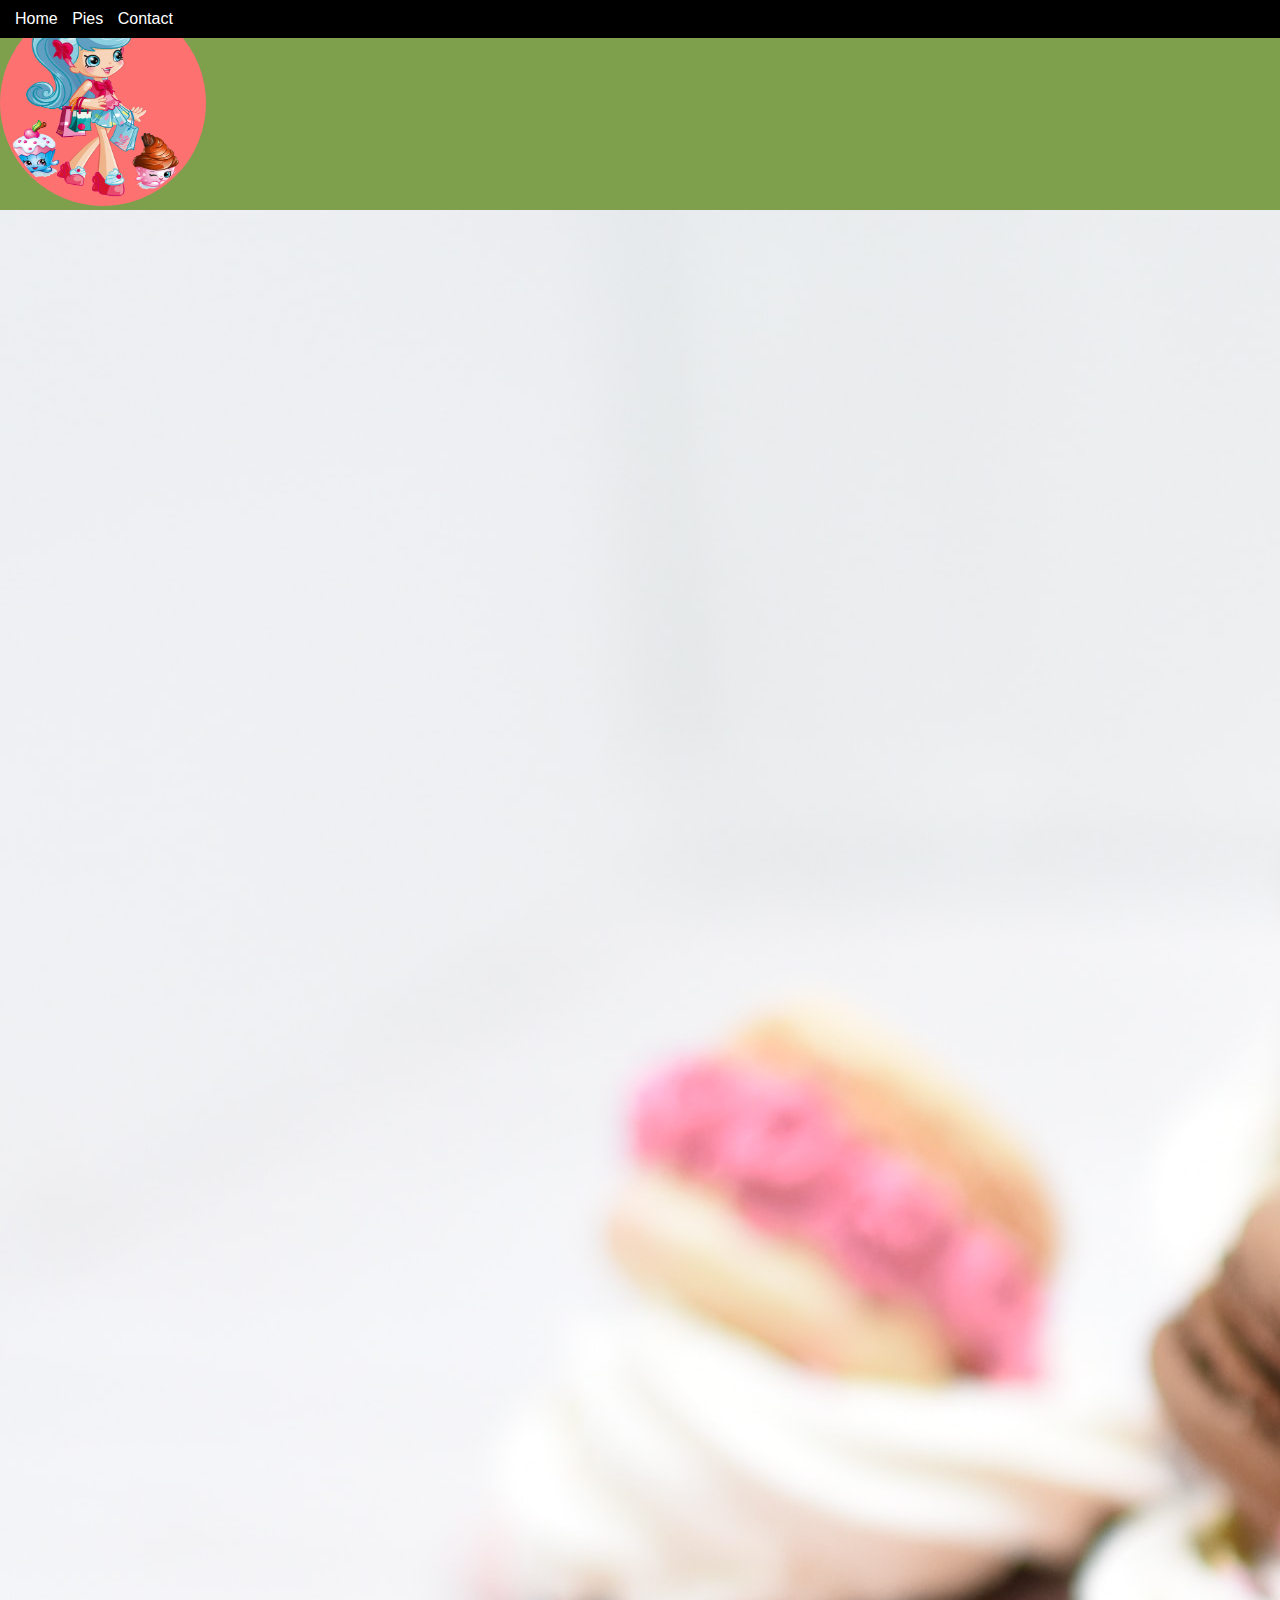
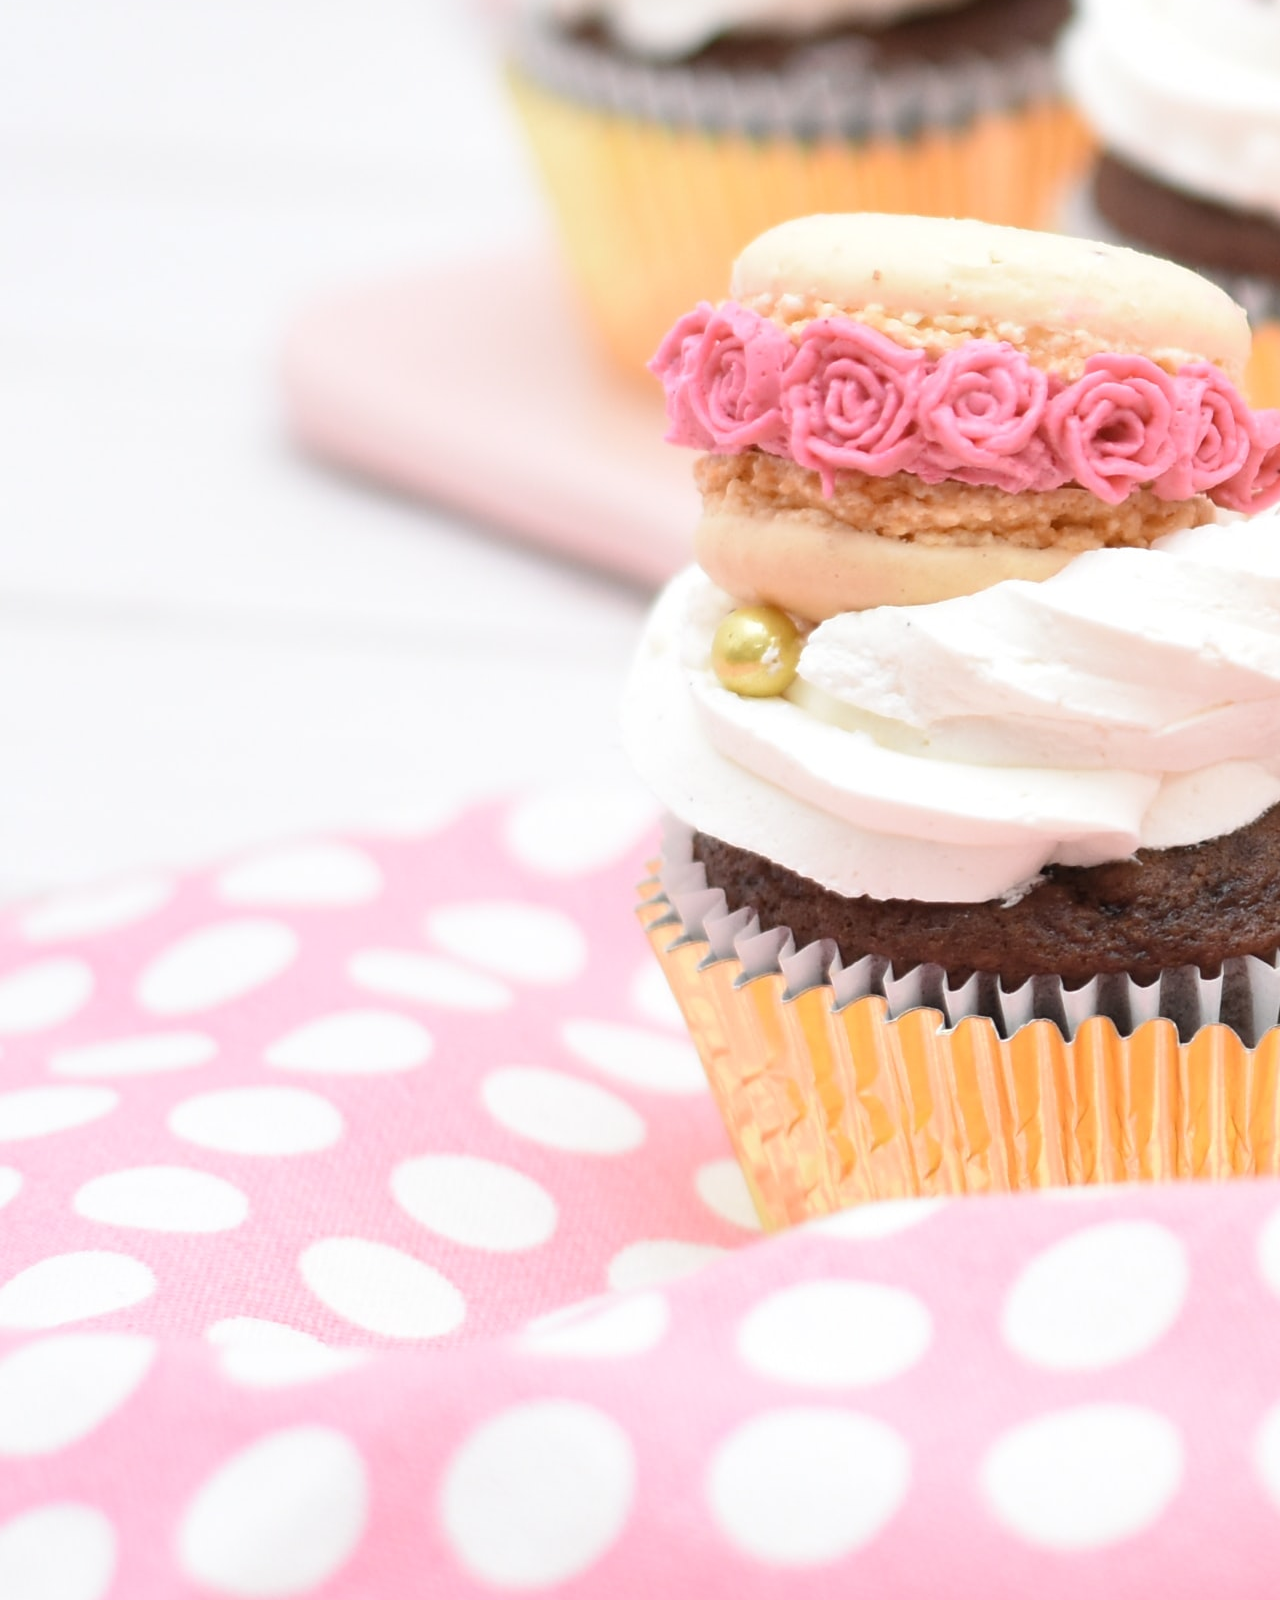
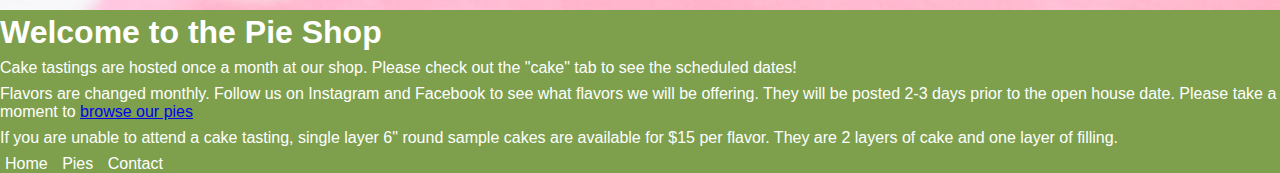
==== index.html @ 56a6ecb7 "html done" ====
<!DOCTYPE html>
<html lang="en">
<head>
  <meta charset="UTF-8">
  <meta http-equiv="X-UA-Compatible" content="IE=edge">
  <meta name="viewport" content="width=device-width, initial-scale=1.0">
  <title>Pie Shop</title>
  <link rel="stylesheet" href="site.css" type="text/css">
</head>
<body>
  <header>
    <nav>
      <ul>
        <li><a href="/">Home</a></li>
        <li><a href="pies.html">Pies</a></li>
        <li><a href="contact.html">Contact</a></li>
      </ul>
    </nav>
  </header>
  <main>
    <aside><img src="/images/logo-girl.png" alt="The Pie Shop"></aside>

    <article>
      <img src="/images/cupcake banner.jpg" alt="The Pie Shop">

      <h1>Welcome to the Pie Shop</h1>
      <p class="sub-title">
        Cake tastings are hosted once a month at our shop. Please check out the "cake" tab to see the scheduled dates!
      </p>

      <p>
        Flavors are changed monthly. Follow us on Instagram and Facebook to see what flavors we will be offering. They will be posted 2-3 days prior to the open house date. Please take a moment to <a href="pies.html">browse our pies</a>
      </p>

      <p>
        If you are unable to attend a cake tasting, single layer 6" round sample cakes are available for $15 per flavor.  They are 2 layers of cake and one layer of filling.
      </p>
    </article>
  </main>
  <footer>
    <nav>
      <ul>
        <li><a href="/">Home</a></li>
        <li><a href="pies.html">Pies</a></li>
        <li><a href="contact.html">Contact</a></li>
      </ul>
    </nav>
  </footer>
</body>
</html>
---- site.css ----
*{
  margin: 0;
}

html, body {
  height: 100%;
}

body {
  font-family: Arial, Helvetica, sans-serif;
  background-color: #7ea04d;
  color: #fff;
}

p {
  margin: 0.5em 0 0.5em 0;
}

aside img {
  height: 200px;
  width: 200px;
  border-radius: 50%;
  border: 3px #fe7171 solid;
  background-color: #fe7171;
}

header {
  display: block;
  position: fixed;
  top: 0;
  left: 0;
  width: 100%;
  background-color: black;
  padding: 10px;
}

nav a:visited,
nav a:link {
  color: #fff;
  text-decoration: none;
}

nav > ul {
  display: inline;
  padding: 0;
}

nav > ul > li {
  list-style: none;
  display: inline-block;
  margin: 0 5px 0 5px;
}
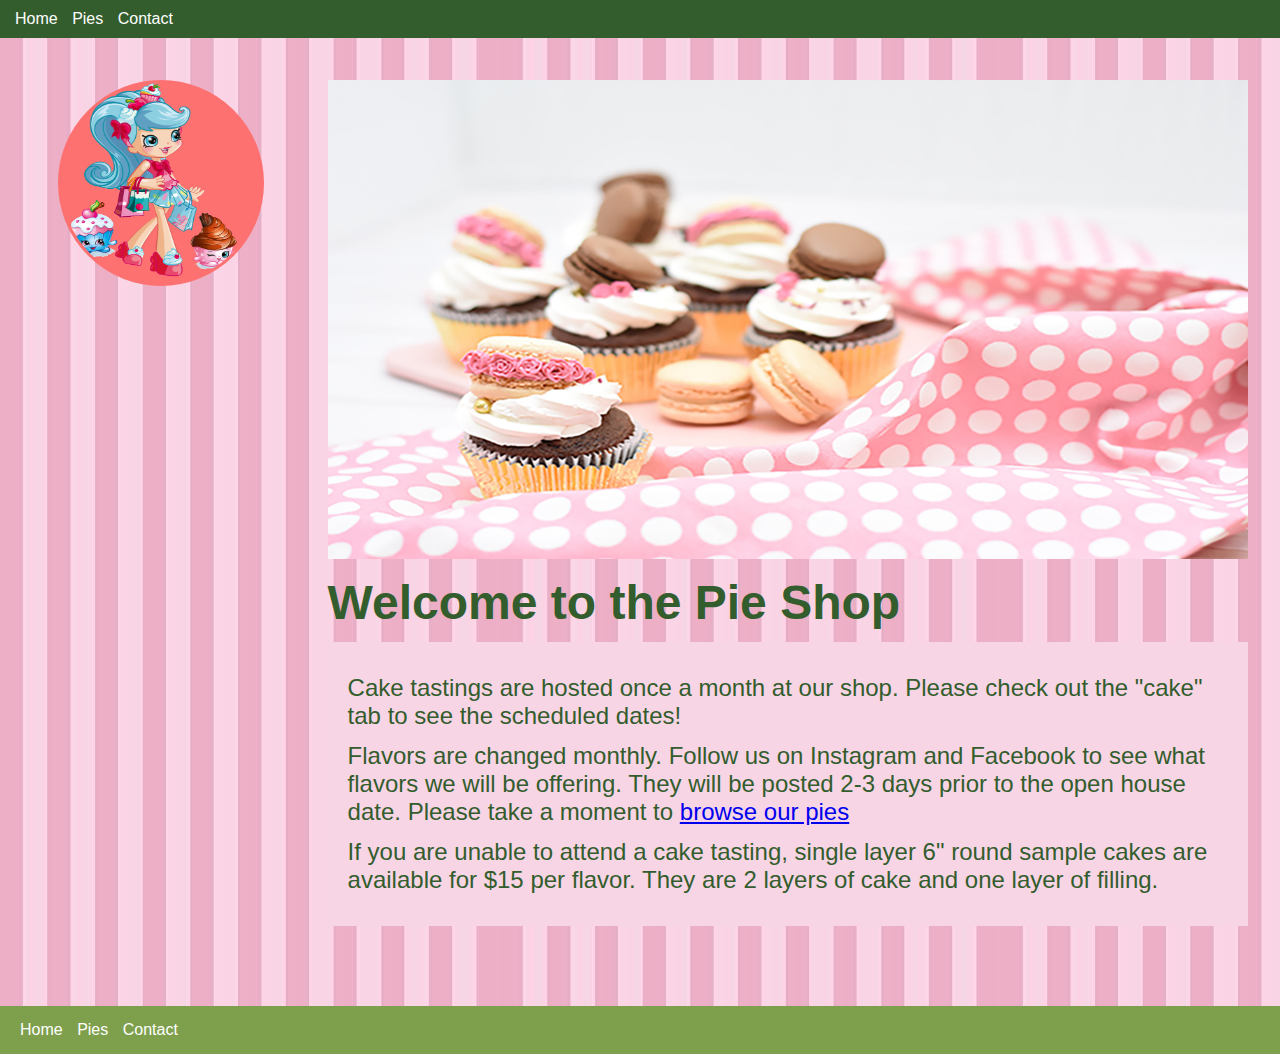
==== commit 05dd1eb5: "added responsiveness" ====
--- a/index.html
+++ b/index.html
@@ -21,10 +21,11 @@
     <aside><img src="/images/logo-girl.png" alt="The Pie Shop"></aside>
 
     <article>
-      <img src="/images/cupcake banner.jpg" alt="The Pie Shop">
+      <img class="banner" src="/images/cupcake banner.jpg" alt="The Pie Shop">
 
       <h1>Welcome to the Pie Shop</h1>
-      <p class="sub-title">
+      <div class="sub-title">
+        <p>
         Cake tastings are hosted once a month at our shop. Please check out the "cake" tab to see the scheduled dates!
       </p>
 
@@ -35,6 +36,9 @@
       <p>
         If you are unable to attend a cake tasting, single layer 6" round sample cakes are available for $15 per flavor.  They are 2 layers of cake and one layer of filling.
       </p>
+
+      </div>
+      
     </article>
   </main>
   <footer>
--- a/site.css
+++ b/site.css
@@ -16,6 +16,25 @@
   margin: 0.5em 0 0.5em 0;
 }
 
+h1 
+{
+  font-size: 3em;
+  color: #335d2d;
+  margin-top: 12px;
+  margin-bottom: 12px;
+}
+
+.banner {
+  max-width: 100%;
+}
+
+.sub-title {
+  background-color: #F8D5E5;
+  color: #335d2d;
+  font-size: 1.5em;
+  padding: 20px;
+}
+
 aside img {
   height: 200px;
   width: 200px;
@@ -30,7 +49,7 @@
   top: 0;
   left: 0;
   width: 100%;
-  background-color: black;
+  background-color:#335d2d;
   padding: 10px;
 }
 
@@ -49,4 +68,39 @@
   list-style: none;
   display: inline-block;
   margin: 0 5px 0 5px;
+}
+
+main {
+  display: block;
+  background-image: url('/images/background-image.jpg');
+  padding-top: 3em;
+  padding-bottom: 3em;
+  min-height: 85%;
+}
+
+footer {
+  padding: 15px;
+}
+
+aside, 
+article {
+  padding: 2em;
+}
+
+aside 
+{
+  text-align: center;
+}
+
+article {
+  width: 75%;
+}
+
+@media screen and (min-width: 768px) {
+  main {
+    display: flex;
+  }
+  aside {
+    margin-left: 2%;
+  }
 }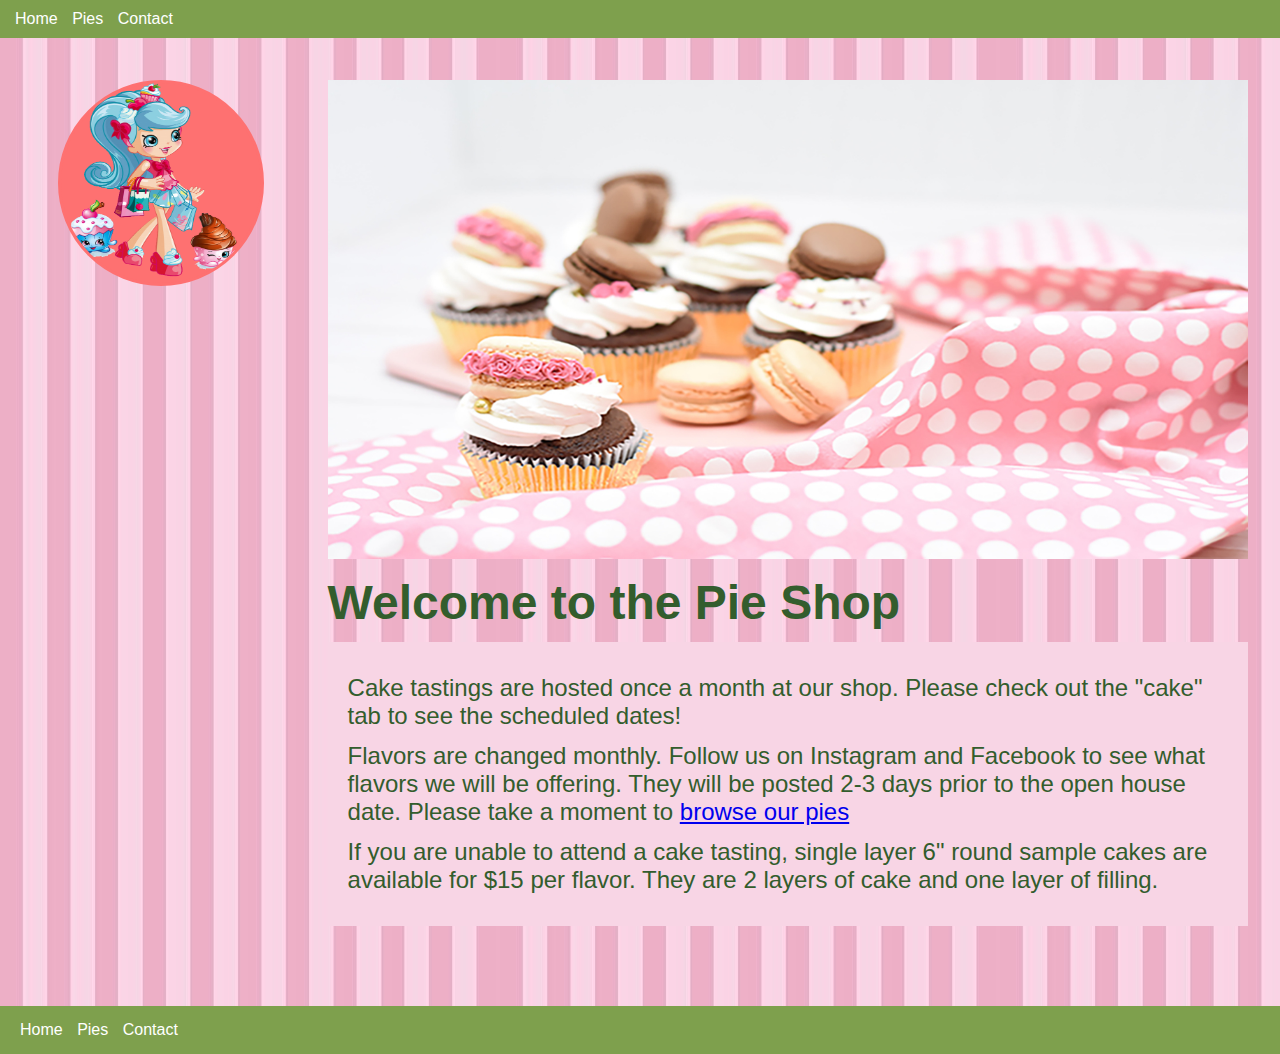
==== commit 33e7b787: "corrected file links" ====
--- a/index.html
+++ b/index.html
@@ -12,16 +12,16 @@
     <nav>
       <ul>
         <li><a href="/">Home</a></li>
-        <li><a href="pies.html">Pies</a></li>
-        <li><a href="contact.html">Contact</a></li>
+        <li><a href="./pies.html">Pies</a></li>
+        <li><a href="./contact.html">Contact</a></li>
       </ul>
     </nav>
   </header>
   <main>
-    <aside><img src="/images/logo-girl.png" alt="The Pie Shop"></aside>
+    <aside><img src="./images/logo-girl.png" alt="The Pie Shop"></aside>
 
     <article>
-      <img class="banner" src="/images/cupcake banner.jpg" alt="The Pie Shop">
+      <img class="banner" src="./images/cupcake banner.jpg" alt="The Pie Shop">
 
       <h1>Welcome to the Pie Shop</h1>
       <div class="sub-title">
@@ -30,7 +30,7 @@
       </p>
 
       <p>
-        Flavors are changed monthly. Follow us on Instagram and Facebook to see what flavors we will be offering. They will be posted 2-3 days prior to the open house date. Please take a moment to <a href="pies.html">browse our pies</a>
+        Flavors are changed monthly. Follow us on Instagram and Facebook to see what flavors we will be offering. They will be posted 2-3 days prior to the open house date. Please take a moment to <a href="./pies.html">browse our pies</a>
       </p>
 
       <p>
@@ -45,8 +45,8 @@
     <nav>
       <ul>
         <li><a href="/">Home</a></li>
-        <li><a href="pies.html">Pies</a></li>
-        <li><a href="contact.html">Contact</a></li>
+        <li><a href="./pies.html">Pies</a></li>
+        <li><a href="./contact.html">Contact</a></li>
       </ul>
     </nav>
   </footer>
--- a/site.css
+++ b/site.css
@@ -49,7 +49,7 @@
   top: 0;
   left: 0;
   width: 100%;
-  background-color:#335d2d;
+  background-color:#7ea04d;
   padding: 10px;
 }
 
@@ -78,6 +78,27 @@
   min-height: 85%;
 }
 
+.contact {
+  position: relative;
+  left: 460px;
+  align-items: center;
+}
+
+.contact-email {
+  position: relative;
+  left: 120px;
+}
+
+.contact-email h1 {
+  position: relative;
+  left: 180px;
+}
+
+.pie img{
+  height: 200px;
+  width: 300px;
+}
+
 footer {
   padding: 15px;
 }
@@ -96,6 +117,53 @@
   width: 75%;
 }
 
+.columns {
+  display: flex;
+}
+
+
+/* Pies */
+
+.pie {
+  width: 300px;
+  padding: 10px;
+  margin: 10px;
+  background-color: #7ea04d;
+  border: solid 3px #fe7171;
+  border-radius: 5%;
+
+}
+
+.pie img {
+  width: 100%;
+  border-radius: 5%;
+}
+
+.pie .title {
+  font-weight: bold;
+  
+}
+
+.pie .columns {
+  width: 100%;
+}
+
+.pie .price {
+  text-align: right;
+}
+
+.pie .columns div {
+  width: 50%;
+}
+
+.pie button {
+  background-color: #fe7171;
+  color: white;
+  padding: 10px;
+  border: 1px solid #335d2d;
+  border-radius: 30px;
+}
+
 @media screen and (min-width: 768px) {
   main {
     display: flex;
@@ -103,4 +171,7 @@
   aside {
     margin-left: 2%;
   }
+  .columns-desktop {
+    display: flex;
+  }
 }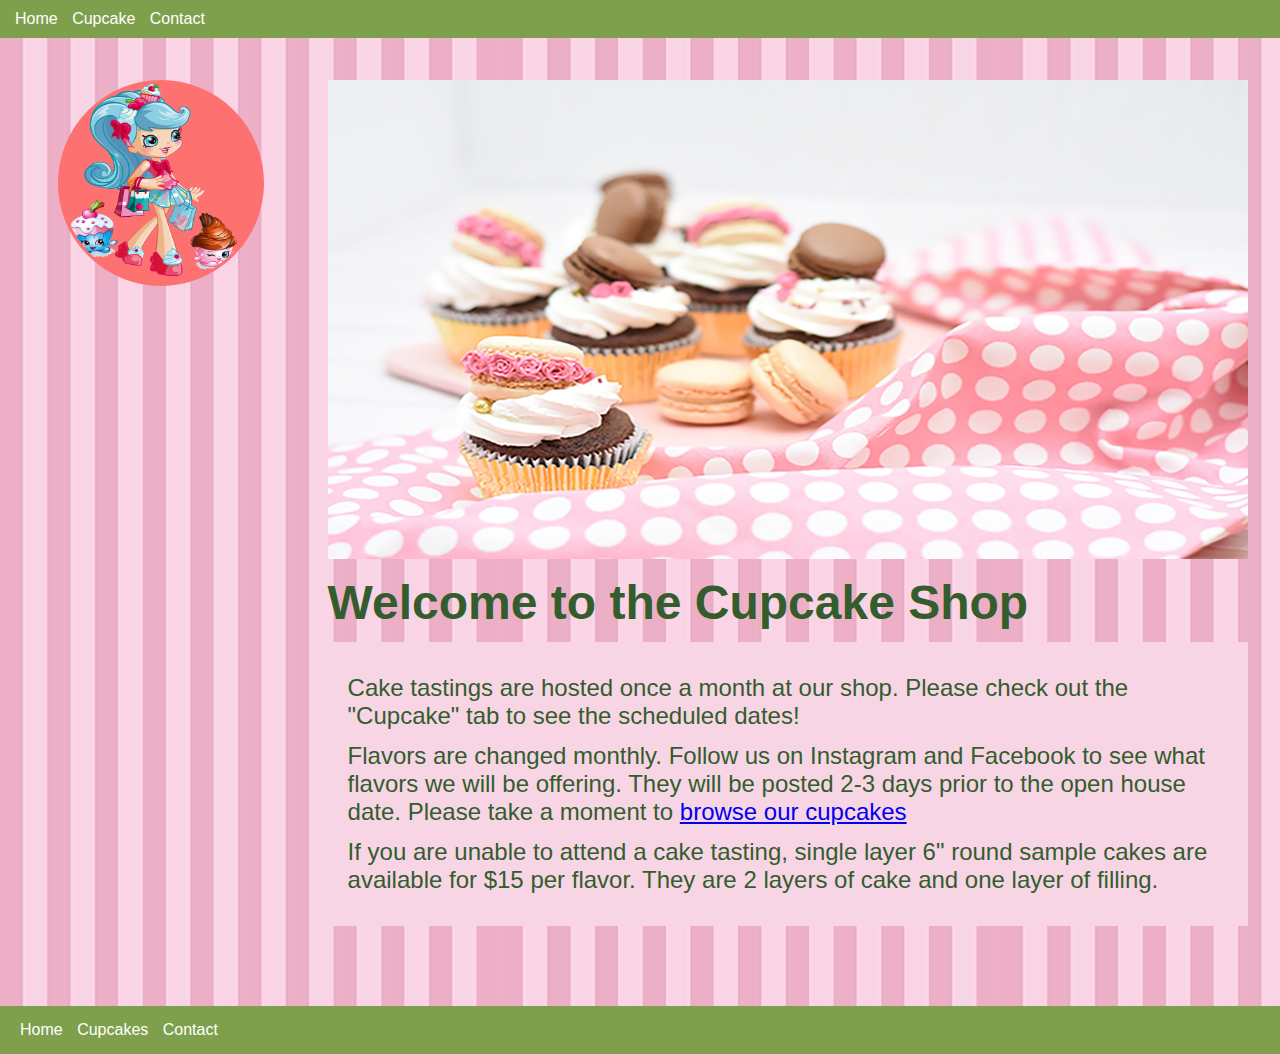
==== commit 6d981ee3: "changed all pies to cupcakes" ====
--- a/index.html
+++ b/index.html
@@ -4,33 +4,33 @@
   <meta charset="UTF-8">
   <meta http-equiv="X-UA-Compatible" content="IE=edge">
   <meta name="viewport" content="width=device-width, initial-scale=1.0">
-  <title>Pie Shop</title>
+  <title>Cupcake Shop</title>
   <link rel="stylesheet" href="site.css" type="text/css">
 </head>
 <body>
   <header>
     <nav>
       <ul>
-        <li><a href="/">Home</a></li>
-        <li><a href="./pies.html">Pies</a></li>
+        <li><a href="./">Home</a></li>
+        <li><a href="./cupcake.html">Cupcake</a></li>
         <li><a href="./contact.html">Contact</a></li>
       </ul>
     </nav>
   </header>
   <main>
-    <aside><img src="./images/logo-girl.png" alt="The Pie Shop"></aside>
+    <aside><img src="./images/logo-girl.png" alt="The Cupcake Shop"></aside>
 
     <article>
-      <img class="banner" src="./images/cupcake banner.jpg" alt="The Pie Shop">
+      <img class="banner" src="./images/cupcake banner.jpg" alt="The Cupcake Shop">
 
-      <h1>Welcome to the Pie Shop</h1>
+      <h1>Welcome to the Cupcake Shop</h1>
       <div class="sub-title">
         <p>
-        Cake tastings are hosted once a month at our shop. Please check out the "cake" tab to see the scheduled dates!
+        Cake tastings are hosted once a month at our shop. Please check out the "Cupcake" tab to see the scheduled dates!
       </p>
 
       <p>
-        Flavors are changed monthly. Follow us on Instagram and Facebook to see what flavors we will be offering. They will be posted 2-3 days prior to the open house date. Please take a moment to <a href="./pies.html">browse our pies</a>
+        Flavors are changed monthly. Follow us on Instagram and Facebook to see what flavors we will be offering. They will be posted 2-3 days prior to the open house date. Please take a moment to <a href="./cupcake.html">browse our cupcakes</a>
       </p>
 
       <p>
@@ -44,8 +44,8 @@
   <footer>
     <nav>
       <ul>
-        <li><a href="/">Home</a></li>
-        <li><a href="./pies.html">Pies</a></li>
+        <li><a href="./">Home</a></li>
+        <li><a href="./cupcake.html">Cupcakes</a></li>
         <li><a href="./contact.html">Contact</a></li>
       </ul>
     </nav>
--- a/site.css
+++ b/site.css
@@ -72,7 +72,7 @@
 
 main {
   display: block;
-  background-image: url('/images/background-image.jpg');
+  background-image: url("./background-image.jpg");
   padding-top: 3em;
   padding-bottom: 3em;
   min-height: 85%;
